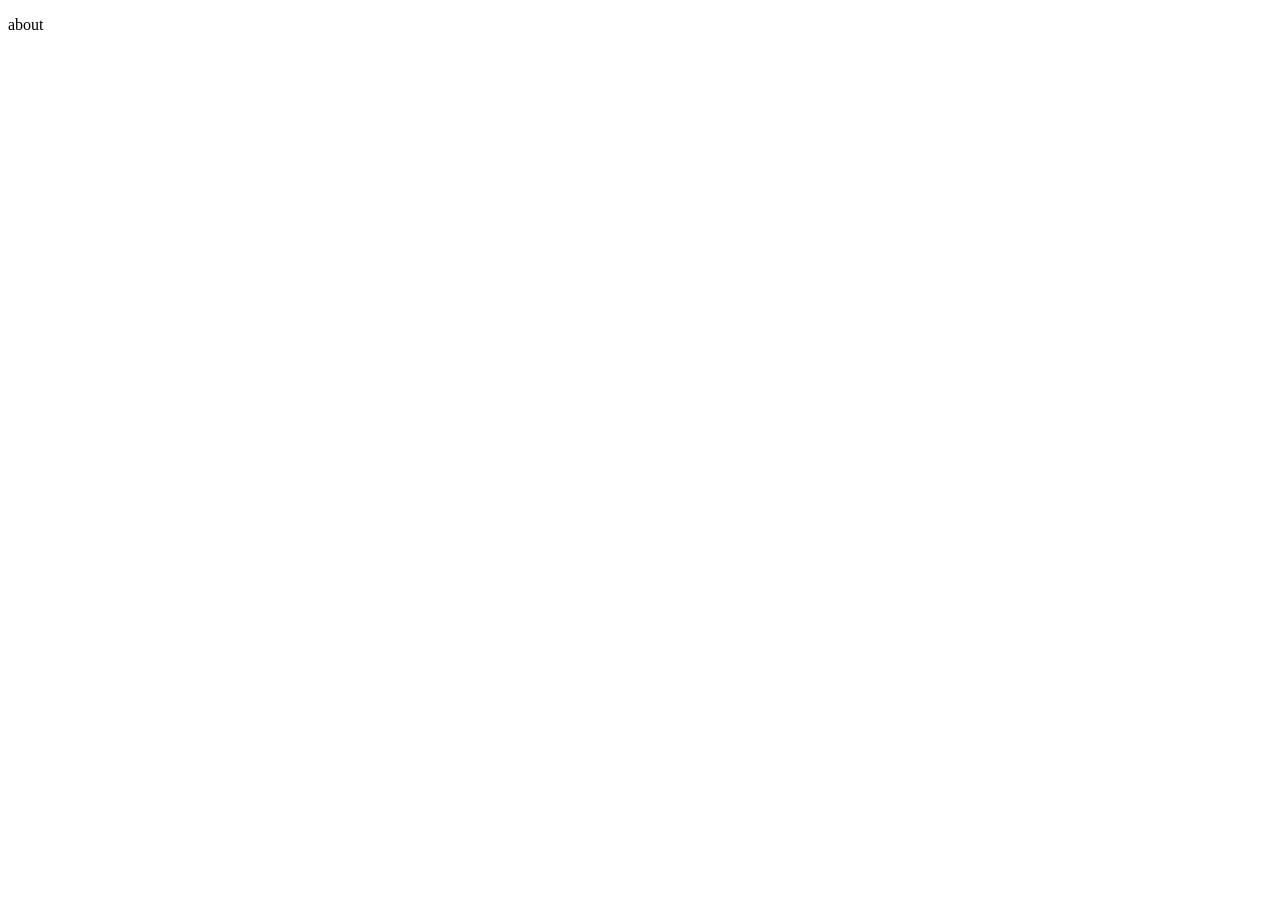
==== about.html @ 31b42c0a "Add pages and nav bar Added the following pages: index.html, about.html, and weather.html.  Created " ====
<!DOCTYPE html>
<html lang="en">
<head>
    <meta charset="UTF-8">
    <meta name="viewport" content="width=device-width, initial-scale=1.0">
    <title>About Merriweather</title>
</head>
<body>
    <p> about </p>
    
</body>
</html>
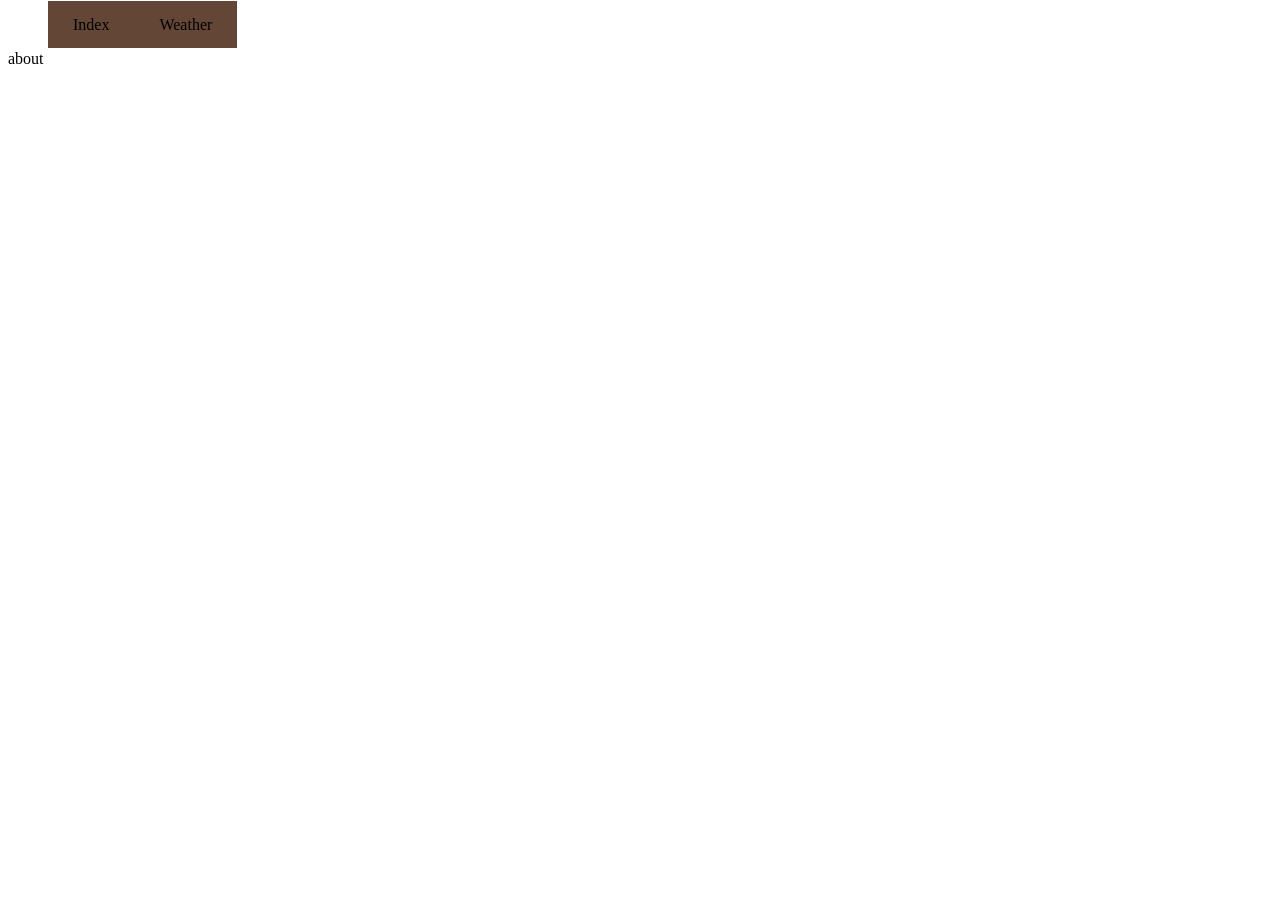
==== commit 0208ae5c: "Add Nav bars to about and weather pages" ====
--- a/about.html
+++ b/about.html
@@ -3,9 +3,14 @@
 <head>
     <meta charset="UTF-8">
     <meta name="viewport" content="width=device-width, initial-scale=1.0">
-    <title>About Merriweather</title>
+    <link rel="stylesheet" href="style.css">
+    <title> About</title>
 </head>
 <body>
+    <ul>
+        <li class="nav"> <a href="index.html"> Index </a></li>
+        <li class="nav"><a href="weather.html"> Weather </a></li>
+    </ul> <br>
     <p> about </p>
     
 </body>
--- a/style.css
+++ b/style.css
@@ -0,0 +1,23 @@
+.nav {
+    display:inline;
+    float: left;
+
+a:link, a:visited {
+    background-color: #634636;
+    color: black;
+    padding: 15px 25px;
+    text-align: center;
+    text-decoration: none;
+    list-style-type: none;
+    margin: auto;
+}
+
+a:hover {
+    color: whitesmoke;
+    background-color: #352218;
+    transition-duration: 1s;
+    transition-property: background-color, color;
+}
+
+}
+
